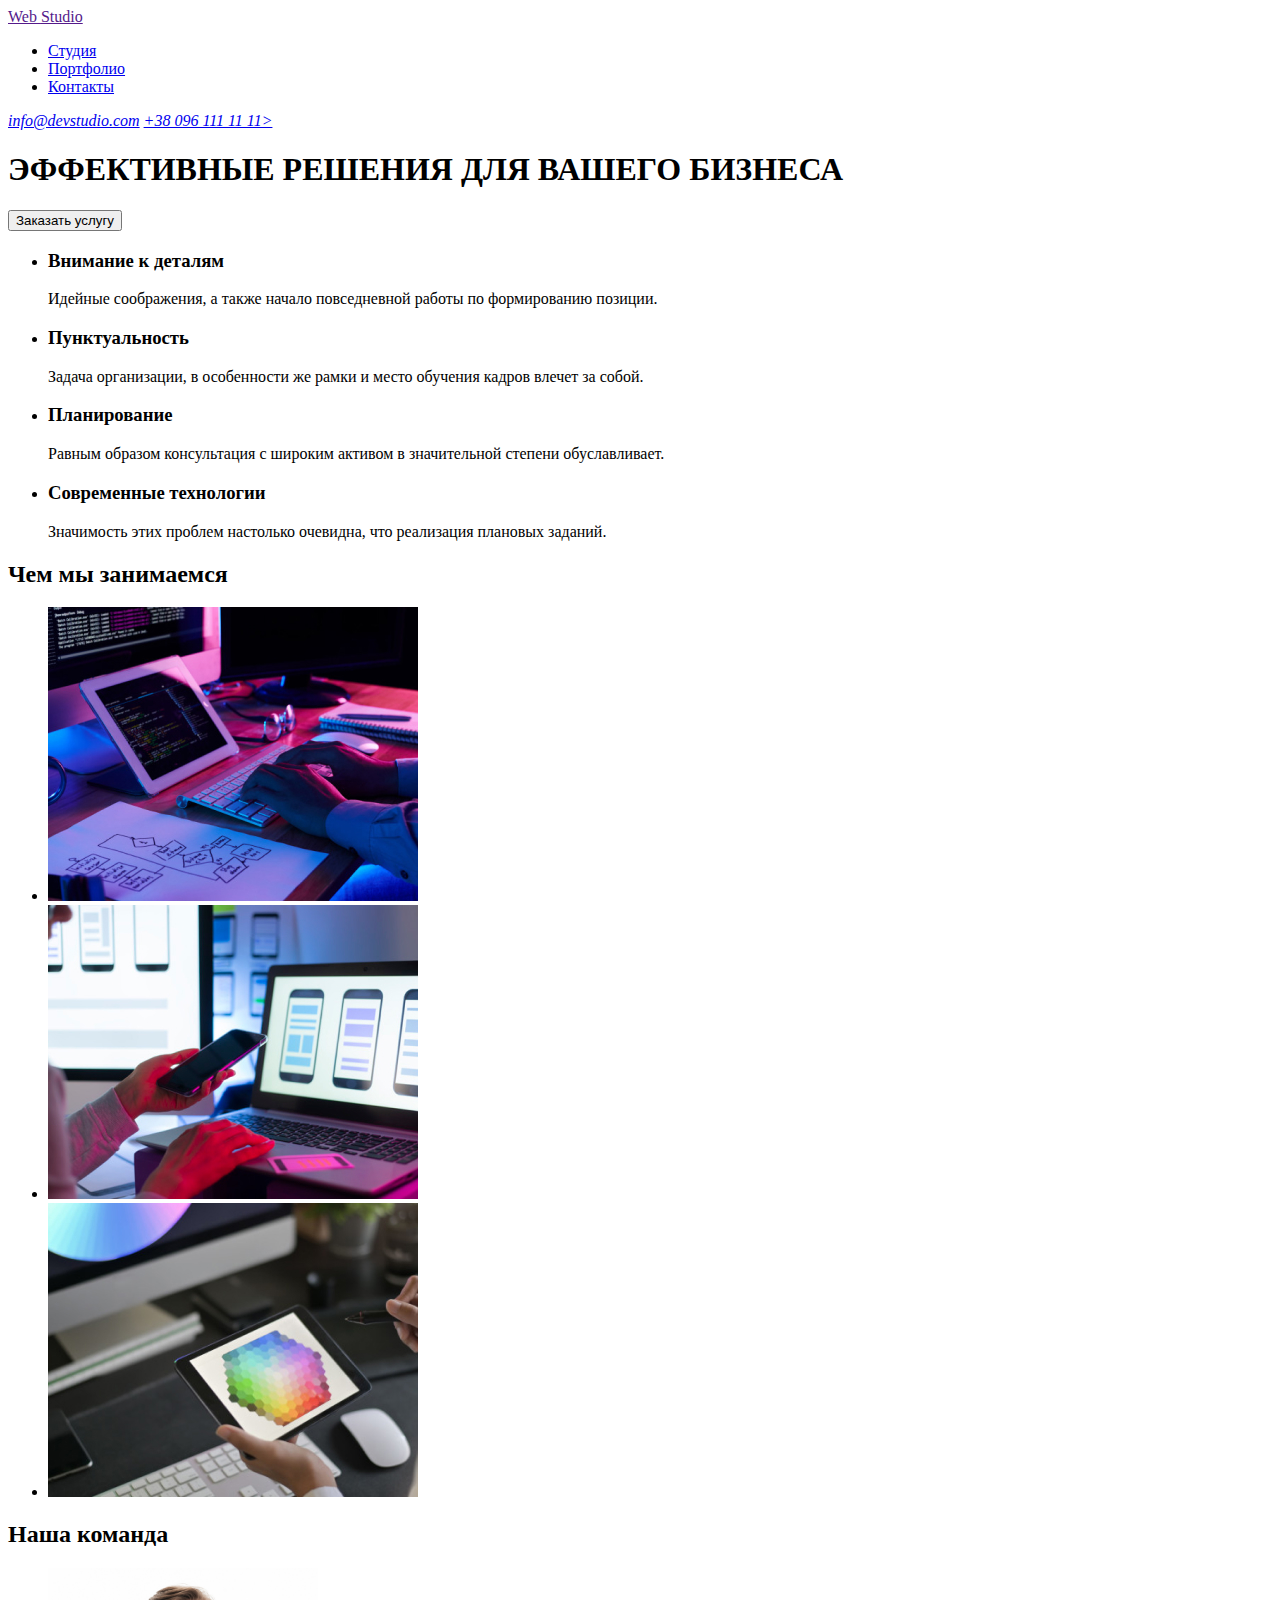
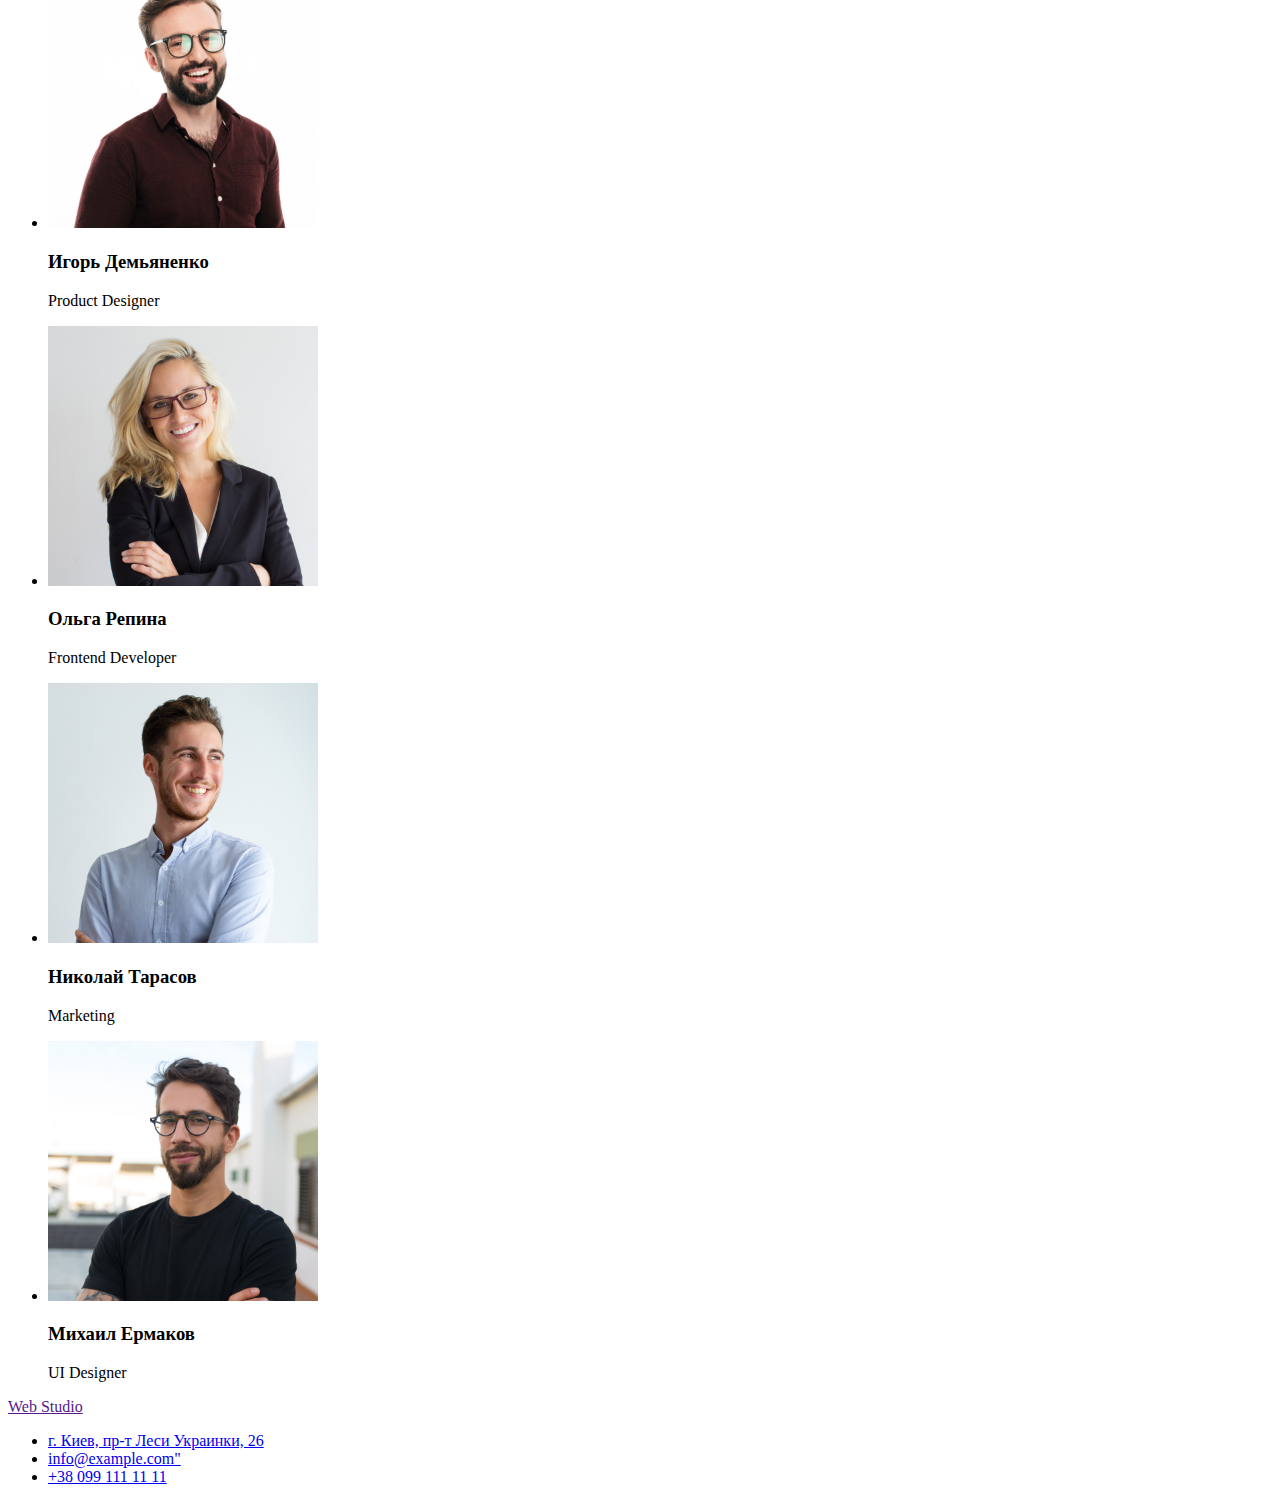
==== index.html @ 3a04b08d "Homework 2 created" ====
<!DOCTYPE html>
<html lang="ru">
<head>
    <meta charset="UTF-8">
    <meta name="viewport" content="width=device-width, initial-scale=1.0">
    <title>Web Studio</title>
</head>
<body>
    <header>
        <nav>
        <a href=""><span> Web </span> Studio </a>
            <ul>
                <li>
                    <a href="#">Студия</a>
                </li>
                <li>
                    <a href="#">Портфолио</a>
                </li>
                <li>
                    <a href="#">Контакты</a>
                </li>
            </ul>
        </nav>
        <address>
            <a href="mailto:info@devstudio.com">info@devstudio.com</a>
            <a href="tel:+38096111111">+38 096 111 11 11></a>
        </address>
    </header>
    <main>
        <!--HERO-->
        <section>
            <h1>ЭФФЕКТИВНЫЕ РЕШЕНИЯ ДЛЯ ВАШЕГО БИЗНЕСА</h1>
            <button type="button">Заказать услугу</button>
        </section>
        <!-- FEATURES -->
        <section>
            <ul>
                <li>
                    <h3>Внимание к деталям</h3>
                    <p>Идейные соображения, а также начало повседневной работы по формированию позиции.</p>
                </li>
                <li>
                    <h3>Пунктуальность</h3>
                    <p>Задача организации, в особенности же рамки и место обучения кадров влечет за собой.</p>
                </li>
                <li>
                    <h3>Планирование</h3>
                    <p>Равным образом консультация с широким активом в значительной степени обуславливает.</p>
                </li>
                <li>
                    <h3>Современные технологии</h3>
                    <p>Значимость этих проблем настолько очевидна, что реализация плановых заданий.</p>
                </li>
            </ul>
        </section>
        <!-- ABOUT -->
        <section>
                <h2>Чем мы занимаемся</h2>
                <h2 hidden>галерея работ</h2>
                <ul>
                    <li>
                        <img src="images/task1.jpg" alt= "Программист делает верстку" width="370" height="294" />
                    </li>
                    <li>
                        <img src="images/task2.jpg" alt="Программист делает макет сайта" width="370" height="294" />
                    </li>
                    <li>
                        <img src="images/task3.jpg" alt="Программист выбирает света" width="370" height="294" />
                    </li>
                </ul>
        </section>
        <!-- OUR DEVELOPERS -->
        <section>
            <h2>Наша команда</h2>
                 <ul>
                   <li>
                   <img src="images/developer1.jpg" alt="Фото Игорь Демьяненко" width="270" height="260" />
                   <h3>Игорь Демьяненко</h3>
                   <p>Product Designer</p>
                 </ul>
                 <ul>
                    <li>
                    <img src="images/developer2.jpg" alt="Фото Ольга Репина" width="270" height="260" />
                    <h3>Ольга Репина</h3>
                    <p>Frontend Developer</p>
                 </ul>
                 <ul>
                    <li>
                    <img src="images/developer3.jpg" alt="Фото Николай Тарасов" width="270" height="260" />
                    <h3>Николай Тарасов</h3>
                    <p>Marketing</p>
                 </ul>
                 <ul>
                     <li>
                     <img src="images/developer4.jpg" alt="Фото Михаил Ермаков" width="270" height="260"/>
                     <h3>Михаил Ермаков</h3>
                     <p>UI Designer</p>
                 </ul>
        </section>
    </main>
    <!-- CONTACT INFORMATION -->
    <footer>
            <a href=""><span> Web </span> Studio </a>
            <ul>
                <li>
                    <a href="https://goo.gl/maps/bXVUrdfv5QiYgpn49" target="_blank"> г. Киев, пр-т Леси Украинки, 26
                    </a>
                </li>
                <li>
                    <a href="mailto:info@example.com">info@example.com"
                    </a>
                </li>
                <li>
                    <a href="tel:+380991111111">+38 099 111 11 11
                    </a>
                </li>
            </ul>
    </footer>
</body>
</html>
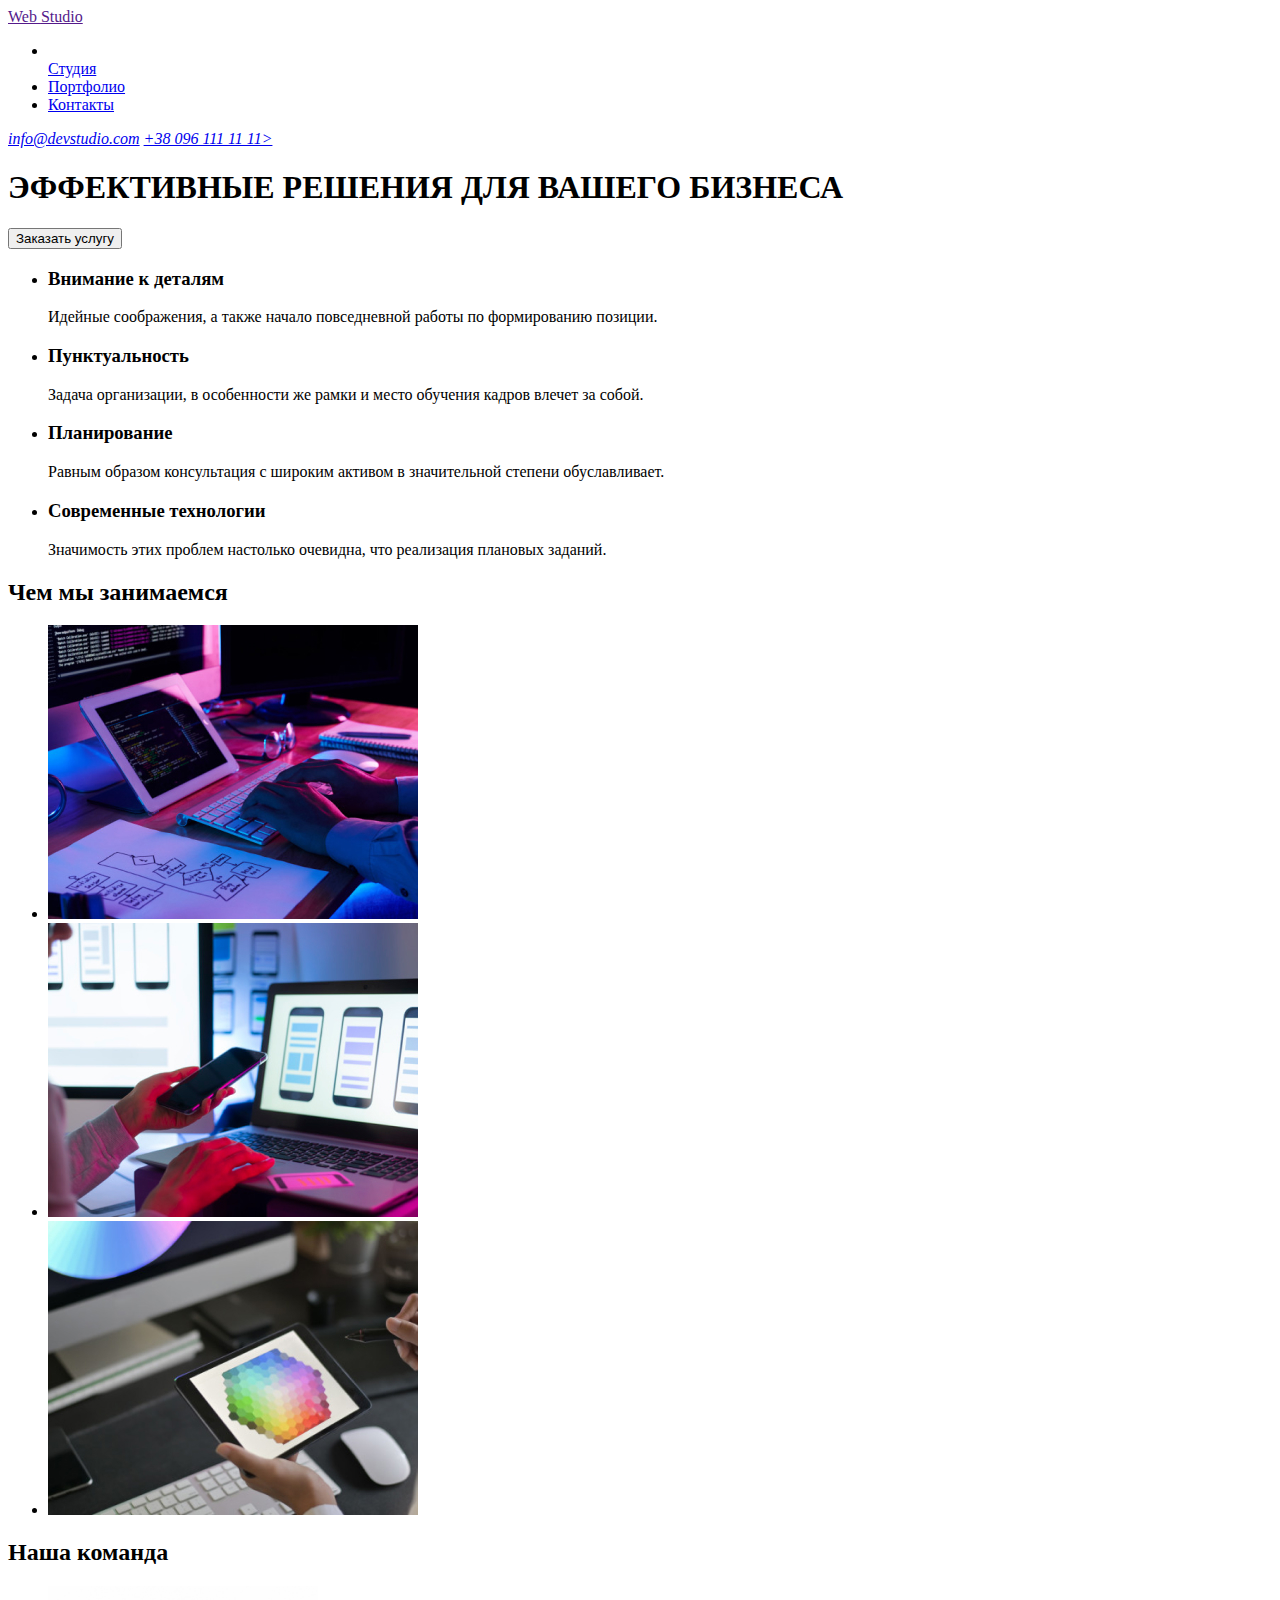
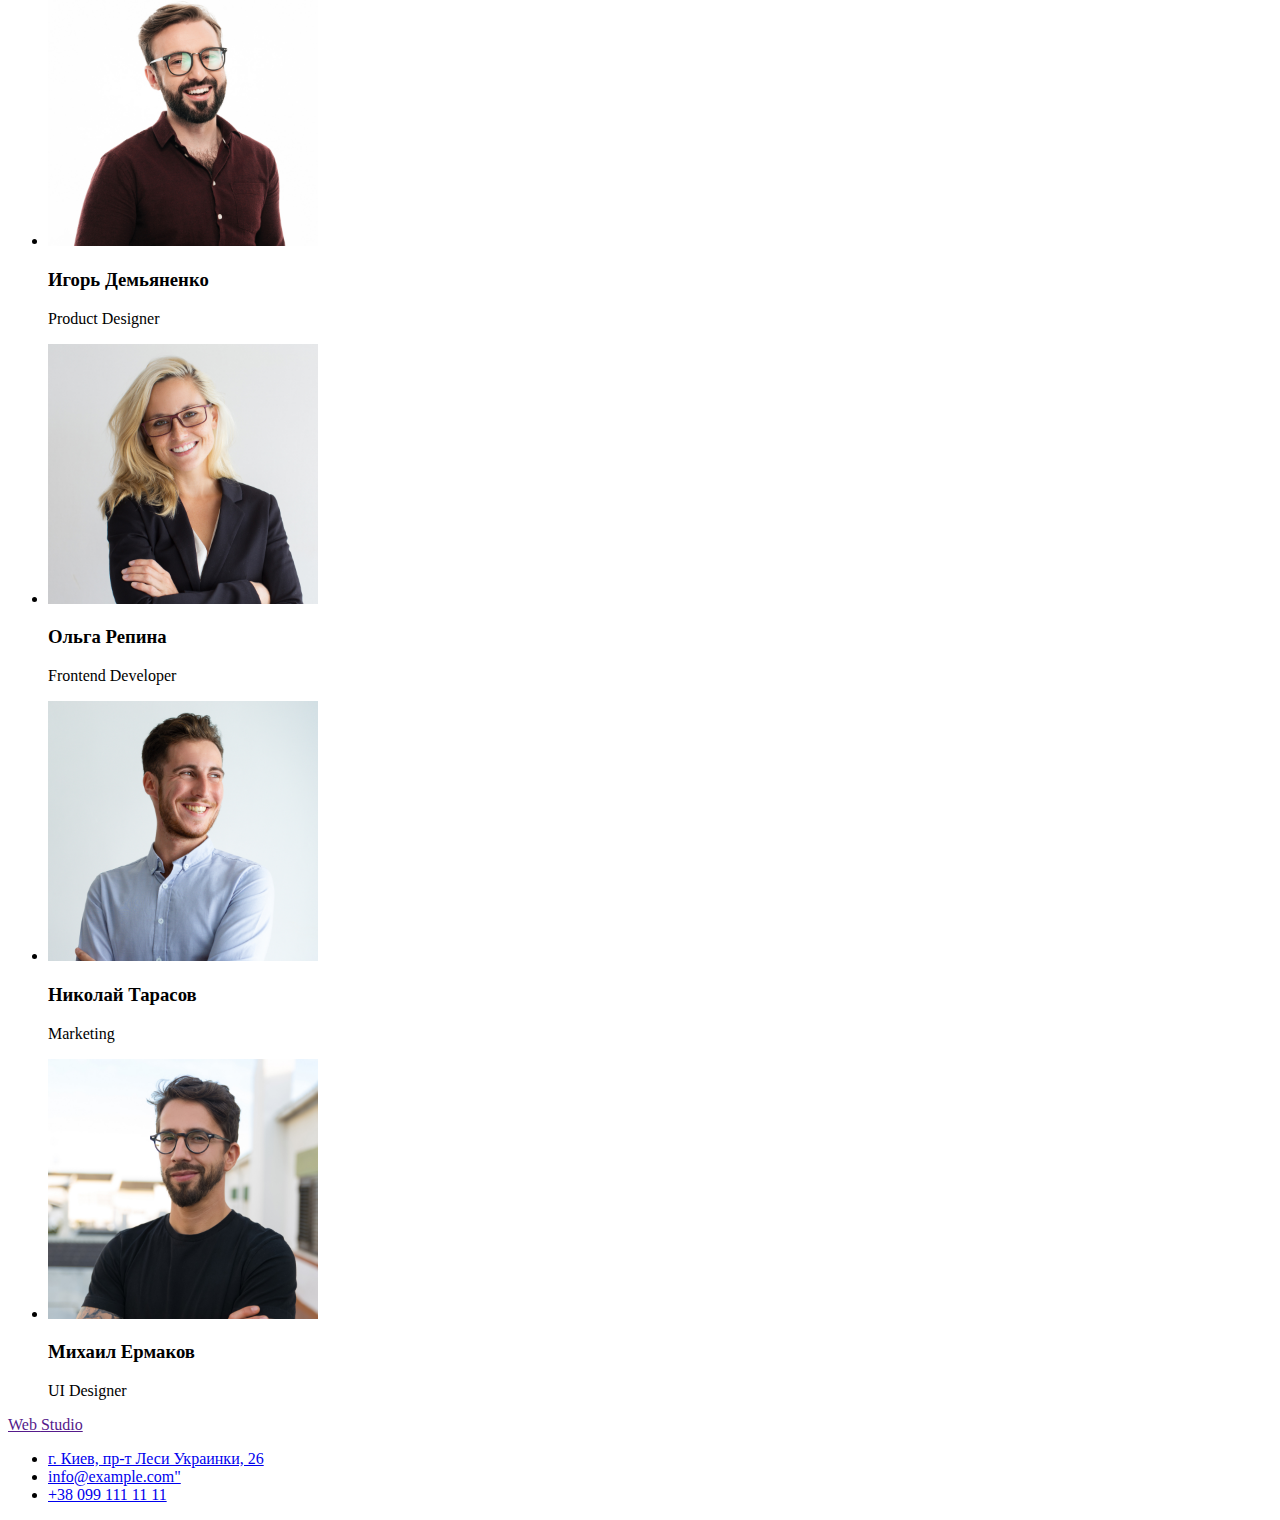
==== commit cd9c28e1: "classes added" ====
--- a/index.html
+++ b/index.html
@@ -1,36 +1,45 @@
 <!DOCTYPE html>
 <html lang="ru">
+
 <head>
     <meta charset="UTF-8">
     <meta name="viewport" content="width=device-width, initial-scale=1.0">
     <title>Web Studio</title>
+    <link rel="preconnect" href="https://fonts.gstatic.com">
+    <link 
+        href="https://fonts.googleapis.com/css2?family=Raleway:ital,wght@1,700&family=Roboto:wght@400;500;700;900&display=swap" 
+        rel="stylesheet">
+    <link rel="stylesheet" href="css/styles.css">
 </head>
+
 <body>
-    <header>
-        <nav>
-        <a href=""><span> Web </span> Studio </a>
-            <ul>
-                <li>
-                    <a href="#">Студия</a>
+    <header class="header">
+        <nav class="navigation">
+            <a class="logo" href=""><span> Web </span> Studio </a>
+            <ul class="navigation-list" >
+                <li class="navigation-list-item">
+                    
                 </li>
-                <li>
-                    <a href="#">Портфолио</a>
+                    <a class="navigation-list-link" href="#">Студия</a>
                 </li>
-                <li>
-                    <a href="#">Контакты</a>
+                <li class="navigation-list-item">
+                    <a class="navigation-list-link" href="portfolio.html">Портфолио</a>
+                </li>
+                <li class="navigation-list-item">
+                    <a class="navigation-list-link" href="#">Контакты</a>
                 </li>
             </ul>
         </nav>
-        <address>
-            <a href="mailto:info@devstudio.com">info@devstudio.com</a>
-            <a href="tel:+38096111111">+38 096 111 11 11></a>
+        <address class="address">
+            <a class="header-mail" href="mailto:info@devstudio.com">info@devstudio.com</a>
+            <a class="header-phone" href="tel:+38096111111">+38 096 111 11 11></a>
         </address>
     </header>
     <main>
         <!--HERO-->
         <section>
             <h1>ЭФФЕКТИВНЫЕ РЕШЕНИЯ ДЛЯ ВАШЕГО БИЗНЕСА</h1>
-            <button type="button">Заказать услугу</button>
+            <button class="modal-button" type="button">Заказать услугу</button>
         </section>
         <!-- FEATURES -->
         <section>
@@ -55,66 +64,58 @@
         </section>
         <!-- ABOUT -->
         <section>
-                <h2>Чем мы занимаемся</h2>
-                <h2 hidden>галерея работ</h2>
-                <ul>
-                    <li>
-                        <img src="images/task1.jpg" alt= "Программист делает верстку" width="370" height="294" />
-                    </li>
-                    <li>
-                        <img src="images/task2.jpg" alt="Программист делает макет сайта" width="370" height="294" />
-                    </li>
-                    <li>
-                        <img src="images/task3.jpg" alt="Программист выбирает света" width="370" height="294" />
-                    </li>
-                </ul>
+            <h2>Чем мы занимаемся</h2>
+            <h2 hidden>галерея работ</h2>
+            <ul>
+                <li>
+                    <img src="images/task1.jpg" alt="Программист делает верстку" width="370" height="294" />
+                </li>
+                <li>
+                    <img src="images/task2.jpg" alt="Программист делает макет сайта" width="370" height="294" />
+                </li>
+                <li>
+                    <img src="images/task3.jpg" alt="Программист выбирает света" width="370" height="294" />
+                </li>
+            </ul>
         </section>
         <!-- OUR DEVELOPERS -->
         <section>
             <h2>Наша команда</h2>
-                 <ul>
-                   <li>
-                   <img src="images/developer1.jpg" alt="Фото Игорь Демьяненко" width="270" height="260" />
-                   <h3>Игорь Демьяненко</h3>
-                   <p>Product Designer</p>
-                 </ul>
-                 <ul>
-                    <li>
+            <ul>
+                <li>
+                    <img src="images/developer1.jpg" alt="Фото Игорь Демьяненко" width="270" height="260" />
+                    <h3>Игорь Демьяненко</h3>
+                    <p>Product Designer</p>
+            </ul>
+            <ul>
+                <li>
                     <img src="images/developer2.jpg" alt="Фото Ольга Репина" width="270" height="260" />
                     <h3>Ольга Репина</h3>
                     <p>Frontend Developer</p>
-                 </ul>
-                 <ul>
-                    <li>
+            </ul>
+            <ul>
+                <li>
                     <img src="images/developer3.jpg" alt="Фото Николай Тарасов" width="270" height="260" />
                     <h3>Николай Тарасов</h3>
                     <p>Marketing</p>
-                 </ul>
-                 <ul>
-                     <li>
-                     <img src="images/developer4.jpg" alt="Фото Михаил Ермаков" width="270" height="260"/>
-                     <h3>Михаил Ермаков</h3>
-                     <p>UI Designer</p>
-                 </ul>
+            </ul>
+            <ul>
+                <li>
+                    <img src="images/developer4.jpg" alt="Фото Михаил Ермаков" width="270" height="260" />
+                    <h3>Михаил Ермаков</h3>
+                    <p>UI Designer</p>
+            </ul>
         </section>
     </main>
-    <!-- CONTACT INFORMATION -->
-    <footer>
-            <a href=""><span> Web </span> Studio </a>
-            <ul>
-                <li>
-                    <a href="https://goo.gl/maps/bXVUrdfv5QiYgpn49" target="_blank"> г. Киев, пр-т Леси Украинки, 26
-                    </a>
-                </li>
-                <li>
-                    <a href="mailto:info@example.com">info@example.com"
-                    </a>
-                </li>
-                <li>
-                    <a href="tel:+380991111111">+38 099 111 11 11
-                    </a>
-                </li>
-            </ul>
-    </footer>
+<!-- CONTACT INFORMATION -->
+<footer>
+    <a href=""><span> Web </span> Studio </a>
+    <ul>
+        <li><a href="https://goo.gl/maps/bXVUrdfv5QiYgpn49" target="_blank"> г. Киев, пр-т Леси Украинки, 26</a></li>
+        <li><a href="mailto:info@example.com">info@example.com"</a></li>
+        <li><a href="tel:+380991111111">+38 099 111 11 11</a></li>
+    </ul>
+</footer>
 </body>
+
 </html>--- a/css/styles.css
+++ b/css/styles.css
@@ -0,0 +1,10 @@
+.navigation-list-link {
+    Font Family: 'Roboto', sans-serif;
+Font Size: 14px;
+Line Height: 16px;
+Line Height: 100%;
+Align: Left;
+Vertical Align: Top;
+Letter Spacing: 2%;
+/*color:#212121;*/
+}
